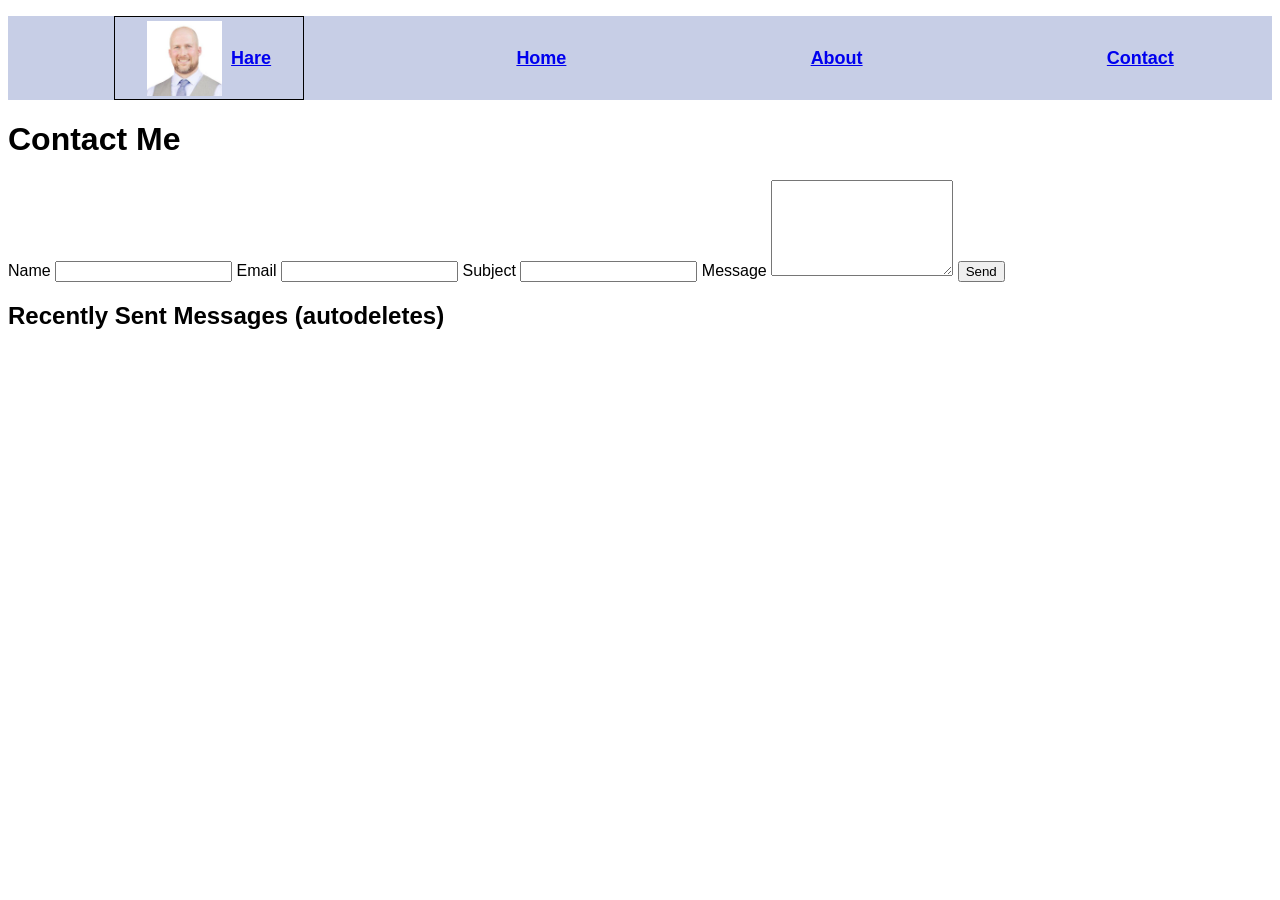
==== Contact.html @ ada387e6 "3/3/26 pt.2 changes" ====
<!DOCTYPE html>
<html lang="en">
<head>
    <meta charset="UTF-8">
    <title>JS | Variables and Methods</title>
    <script src="script.js" defer></script>
    <link rel="Stylesheet"href="styles.css"/>
    <link rel="Image pool" href="images.md"/>
    <link rel="Hare" href="Hare.html"/>
</head>
<body>
    <header>
        <nav>
            <ul>
                <li id="logo">
                    <img src="images/Hare.jpg" widht="100" height="75">
                    &ensp;
                    <a class="nad-id" href="Hare.html">Hare</a>
                </li>
                <li class="nav-id">
                    <a href="index.html">Home</a>
                </li>
                <li class="nav-id">
                    <a href="About.html">About</a>
                </li>
                <li class="nav-id">
                    <a href="Contact.html">Contact</a>
                </li>
            </ul>
        </nav>
    </header>
    <main>
        <div class="contact-container">
        <h1>Contact Me</h1>

        <form class="contact-form" id="contactForm">
            <label for="name">Name</label>
            <input type="text" id="name" name="name" required>

            <label for="email">Email</label>
            <input type="email" id="email" name="email" required>

            <label for="subject">Subject</label>
            <input type="text" id="subject" name="subject">

            <label for="message">Message</label>
            <textarea id="message" name="message" rows="6" required></textarea>

            <button type="submit">Send</button>

        </form>
        <h2>Recently Sent Messages (autodeletes)</h2>
        <div id="recentMessages">

        </div>
    </div>
    </main>
</body>
---- styles.css ----
/* Add Global styles here */


body{
    font-family: 'Franklin Gothic Medium', 'Arial Narrow', Arial, sans-serif;
    align-items: center;
}

nav{
    font-family:'Segoe UI', Tahoma, Geneva, Verdana, sans-serif;
    font-weight:bolder;
}
nav ul{
    display: flex;
    justify-content: space-around;
    align-items: center;
    list-style-type: none;
    gap: 3rem;
    flex-wrap: wrap;
    background-color: rgba(196, 204, 229, 0.947);
}
nav ul li{
    font-size: large;
    color:rgb(255, 255, 255);
    padding:1rem 2rem 1rem 2rem;
}

nav ul li:hover{
    background-color:rgb(255, 255, 255);
    color:rgb(83, 97, 161);
    font-family:Verdana, Geneva, Tahoma, sans-serif;
    font-weight: 200;
}
#maindiv {
    text-align: center;
    padding: 4rem 0rem 8rem 0rem;
    background-color:ghostwhite;
}

#logo {
    display: flex;
    justify-content: center; /* Horizontal alignment */
    align-items: center; /* Vertical alignment */
    height: 50px; /* Set container height */
    border: 1px solid #000;
}

#Backtotop {
    font-family:'Segoe UI', Tahoma, Geneva, Verdana, sans-serif;
    color:rgb(255, 255, 255);
    background-color: rgb(4, 9, 52);
    border-style: none;
    padding:1rem;
    display:flex;
    justify-content: center;
    align-items:center;
    font-size:large;
    font-weight:bold;
}

#Backtotop:hover {
    background-color: lightskyblue;
}
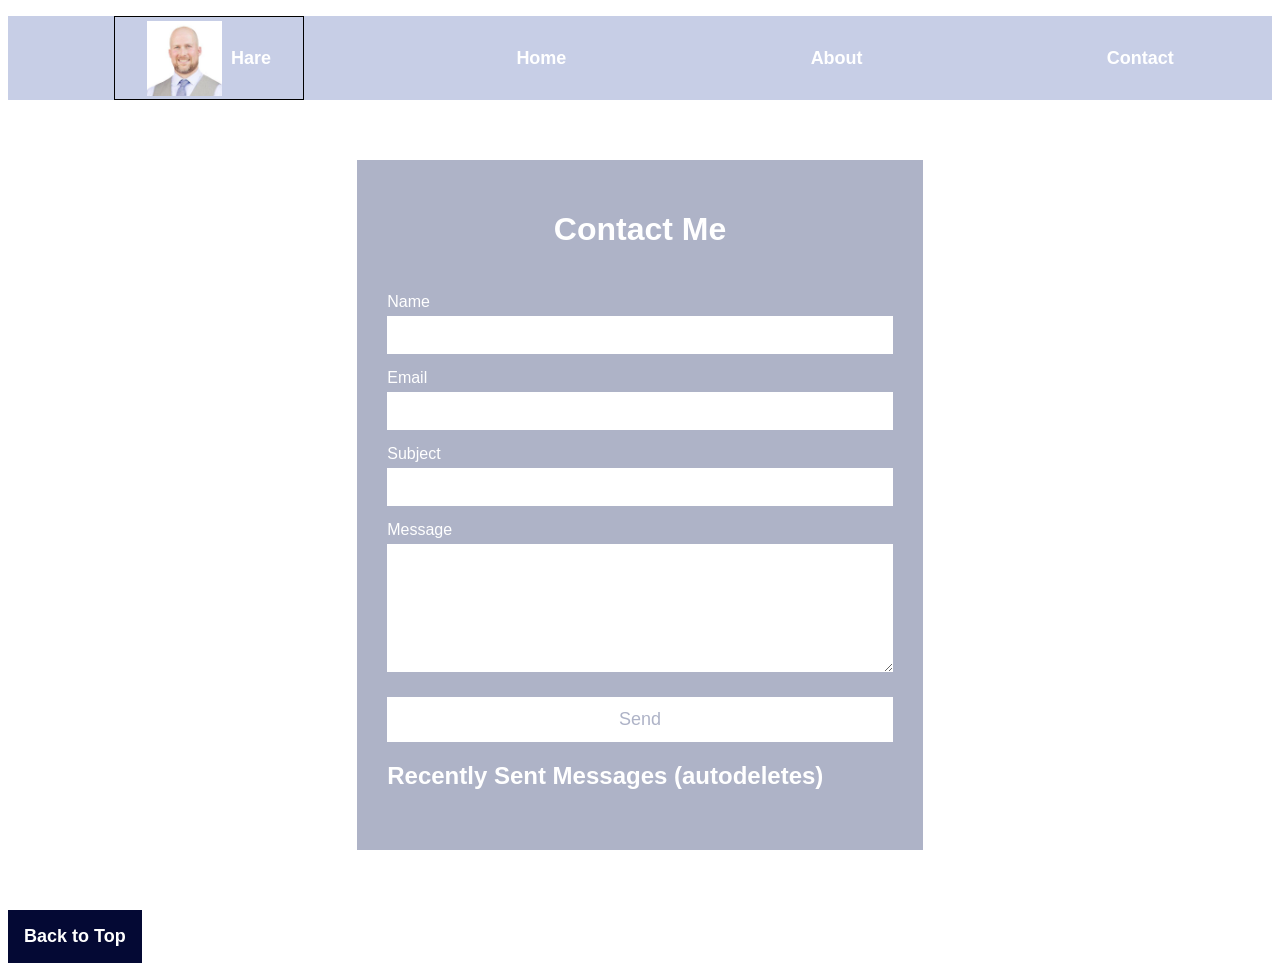
==== commit f846dbf8: "3/4/26 minor change" ====
--- a/Contact.html
+++ b/Contact.html
@@ -54,5 +54,6 @@
 
         </div>
     </div>
+    <button id="Backtotop">Back to Top</button>
     </main>
 </body>
--- a/styles.css
+++ b/styles.css
@@ -26,9 +26,10 @@
 }
 
 nav ul li:hover{
-    background-color:rgb(255, 255, 255);
+    background-color:rgb(164, 188, 229);
     color:rgb(83, 97, 161);
     font-family:Verdana, Geneva, Tahoma, sans-serif;
+    font-weight:bold;
     font-weight: 200;
 }
 #maindiv {
@@ -60,4 +61,118 @@
 
 #Backtotop:hover {
     background-color: lightskyblue;
-}+}
+
+a:link,
+a:visited,
+a:active {
+  color: white;
+  text-decoration: none;
+}
+
+.contact-container {
+    width: 40%;
+    margin: 60px auto;
+    padding: 30px;
+    background-color: #aeb3c7;
+    color: white;
+}
+
+.contact-container h1 {
+    text-align: center;
+    margin-bottom: 30px;
+}
+
+.contact-form {
+    display: flex;
+    flex-direction: column;
+}
+
+.contact-form label {
+    margin-top: 15px;
+    margin-bottom: 5px;
+}
+
+.contact-form input,
+.contact-form textarea {
+    padding: 10px;
+    border: none;
+    font-size: 16px;
+}
+
+.contact-form button {
+    margin-top: 25px;
+    padding: 12px;
+    background-color: white;
+    color: #aeb3c7;
+    border: none;
+    font-size: 18px;
+    cursor: pointer;
+}
+
+.contact-form button:hover {
+    background-color: #e6e6e6;
+}
+
+#recentMessages {
+    margin-top: 30px;
+}
+
+.message-item {
+    background-color: white;
+    color: #aeb3c7;
+    padding: 15px;
+    margin-bottom: 15px;
+}
+
+.message-item span {
+    font-size: 12px;
+    display: block;
+    margin-top: 10px;
+}
+
+#Haretext {
+    font-family: 'Lucida Sans', 'Lucida Sans Regular', 'Lucida Grande', 'Lucida Sans Unicode', Geneva, Verdana, sans-serif;
+    padding:0rem 5rem 0rem 5rem;
+}
+
+.about-hero {
+    text-align: center;
+    padding: 100px 20px;
+    background-color: #aeb3c7;
+    color: white;
+}
+
+.about-hero h1 {
+    font-size: 48px;
+    margin-bottom: 20px;
+}
+
+.about-hero p {
+    font-size: 20px;
+}
+
+/* About Content */
+.about-content {
+    width: 60%;
+    margin: 60px auto;
+}
+
+.about-section {
+    margin-bottom: 60px;
+}
+
+.about-section h2 {
+    margin-bottom: 15px;
+    font-size: 26px;
+}
+
+.about-section p {
+    line-height: 1.6;
+    margin-bottom: 15px;
+}
+
+.about-section ul {
+    padding-left: 20px;
+    line-height: 1.8;
+}
